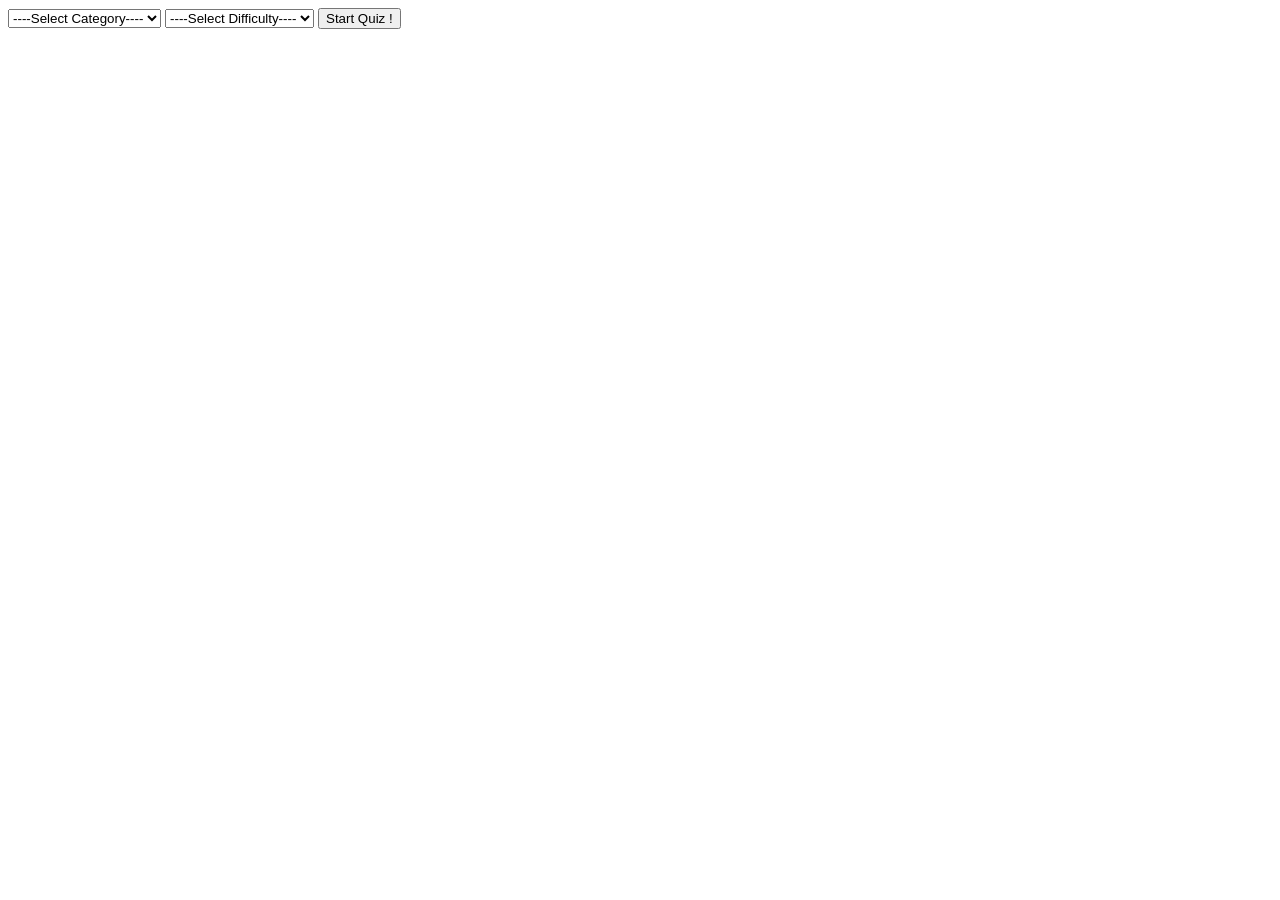
==== index.html @ fda1214e "Initial commit" ====
<!DOCTYPE html>
<html lang="en">
  <head>
    <meta charset="UTF-8" />
    <meta name="viewport" content="width=device-width, initial-scale=1.0" />
    <title>Quiz Game</title>
  </head>
  <body>
    <div id="div"></div>
    <select name="" id="category_dropdown">
        <option value="" >----Select Category----</option>
    </select>
    <select name="" id="difficulty_dropdown">
        <option value="" >----Select Difficulty----</option>
        <option value="easy">Easy</option>
        <option value="medium">Medium</option>
        <option value="hard">Hard</option>
    </select>
    <a href="index_main.html">
        <button> Start Quiz ! </button>
    </a>
    <script src="script.js"></script>
    <!-- <script src = "script_main.js"></script> -->
  </body>
</html>
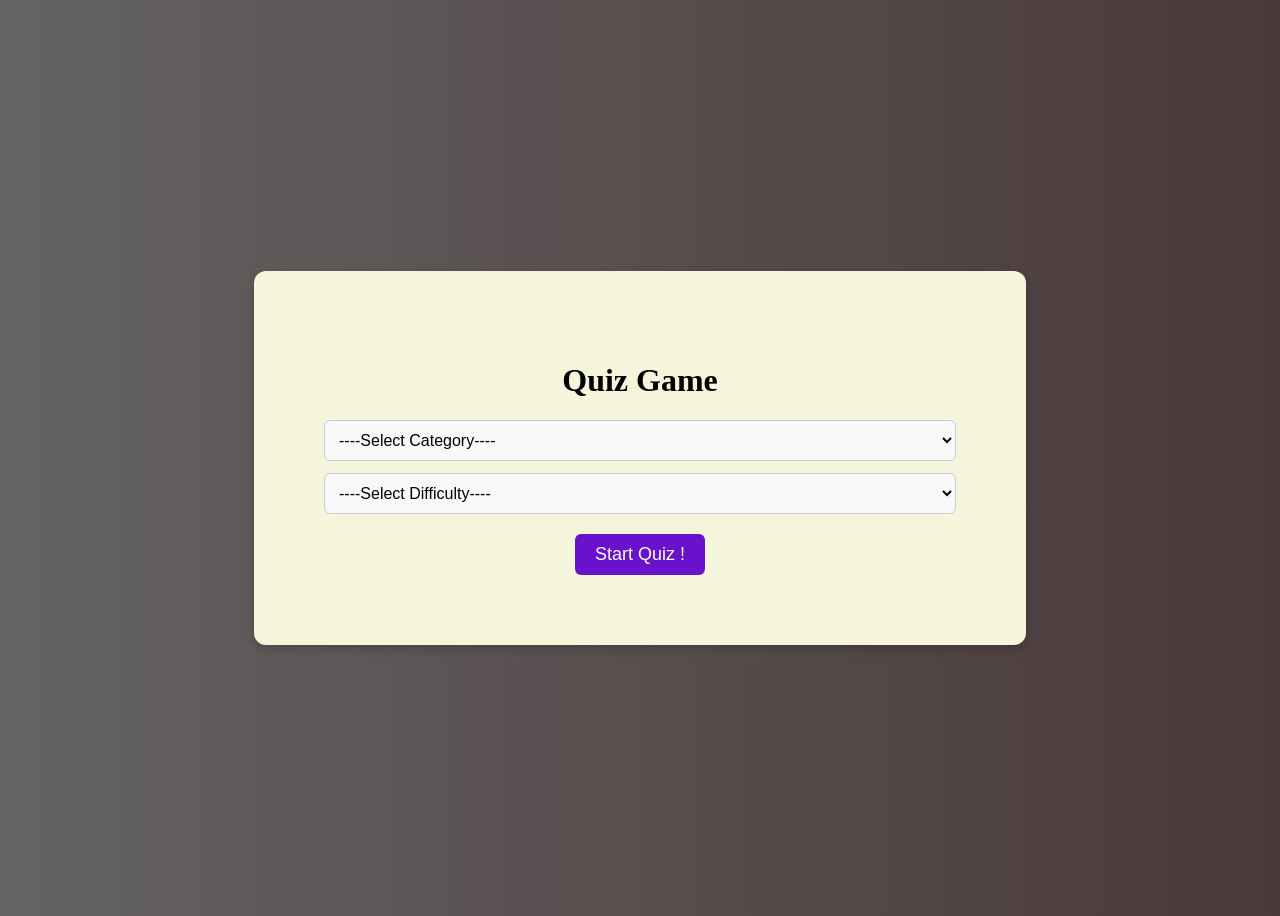
==== commit 6fc3a9c4: "modify feature" ====
--- a/index.html
+++ b/index.html
@@ -3,23 +3,33 @@
   <head>
     <meta charset="UTF-8" />
     <meta name="viewport" content="width=device-width, initial-scale=1.0" />
+    <link rel="stylesheet" href="styles.css">
     <title>Quiz Game</title>
   </head>
   <body>
-    <div id="div"></div>
-    <select name="" id="category_dropdown">
-        <option value="" >----Select Category----</option>
-    </select>
-    <select name="" id="difficulty_dropdown">
-        <option value="" >----Select Difficulty----</option>
-        <option value="easy">Easy</option>
-        <option value="medium">Medium</option>
-        <option value="hard">Hard</option>
-    </select>
-    <a href="index_main.html">
-        <button> Start Quiz ! </button>
-    </a>
+    <div class="content">
+      <div>
+        <h1 id="title">Quiz Game</h1>
+      </div>
+      <div class= "category_option">
+        <select name="" id="category_dropdown">
+            <option value="" >----Select Category----</option>
+        </select> 
+      </div>
+      <div class = "difficulty_option">
+        <select name="" id="difficulty_dropdown">
+            <option value="" >----Select Difficulty----</option>
+            <option value="easy">Easy</option>
+            <option value="medium">Medium</option>
+            <option value="hard">Hard</option>
+        </select>
+      </div>
+      <div class= "start_quiz_option">
+        <a href="index_main.html">
+          <button> Start Quiz ! </button>
+        </a>
+      </div>
+    </div>
     <script src="script.js"></script>
-    <!-- <script src = "script_main.js"></script> -->
   </body>
 </html>
--- a/styles.css
+++ b/styles.css
@@ -0,0 +1,76 @@
+body{
+    display: grid;
+    background-color:antiquewhite
+}
+General Styles
+* {
+    margin: 0;
+    padding: 0;
+    box-sizing: border-box;
+    font-family: 'Arial', sans-serif;
+}
+
+/* Centering the Content */
+body {
+    /* background-image: ; */
+    background: linear-gradient(to right, rgba(62, 60, 60, 0.8),rgba(29, 8, 8, 0.8));
+    display: flex;
+    justify-content: center;
+    align-items: center;
+    height: 100vh;
+}
+
+/* Main Content Box */
+.content {
+    background: beige;
+    padding: 70px;
+    border-radius: 12px;
+    box-shadow: 0 4px 10px rgba(0, 0, 0, 0.2);
+    text-align: center;
+    width: 50%;
+}
+
+/* Quiz Title */
+#quiz_title {
+    font-size: 26px;
+    font-weight: bold;
+    color: #333;
+    margin-bottom: 50px;
+}
+
+/* Dropdowns */
+.category_option, .difficulty_option {
+    margin: 12px 0;
+}
+
+select {
+    width: 100%;
+    padding: 10px;
+    border-radius: 6px;
+    border: 1px solid #ccc;
+    font-size: 16px;
+    outline: none;
+    background: #f8f8f8;
+    cursor: pointer;
+}
+
+/* Button Styling */
+.start_quiz_option {
+    margin-top: 20px;
+}
+
+button {
+    background: #6a11cb;
+    color: white;
+    font-size: 18px;
+    border: none;
+    padding: 10px 20px;
+    cursor: pointer;
+    border-radius: 6px;
+    transition: 0.3s;
+}
+
+button:hover {
+    background: #2575fc;
+    transform: scale(1.05);
+}
